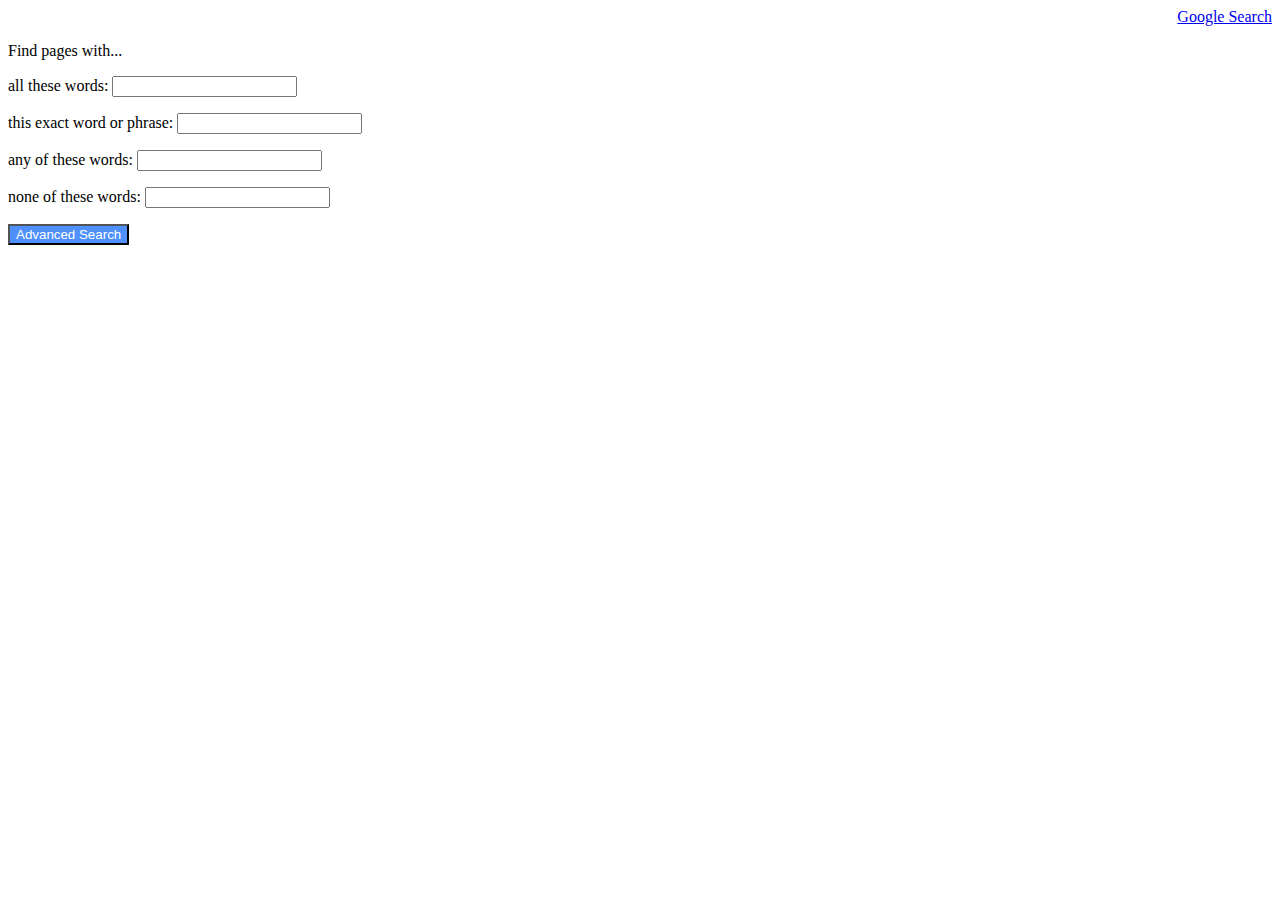
==== search/html/advanced.html @ 80da32b9 "all html working for searches" ====
<!DOCTYPE html>
<html lang="en">
    <head>
        <title>Search</title>
    </head>
    <body>
        <div align = right>
            <a href="../index.html">Google Search</a>
        </div>
        <form action="https://google.com/search" target="_blank" align=left>
            <p>Find pages with...</p>
            <div>
                <p>all these words: <input type="text" name="as_q"></p>
            </div>
            <div>
                <p>this exact word or phrase: <input type="text" name="as_epq"></p>
            </div>
            <div>
                <p>any of these words: <input type="text" name="as_oq"></p>
            </div>
            <div>
                <p>none of these words: <input type="text" name="as_eq"></p>
            </div>
            <div>
                <input type="submit" value="Advanced Search" style="background-color:#4d90fe; color:white">
            </div>
        </form>
    </body>
</html>
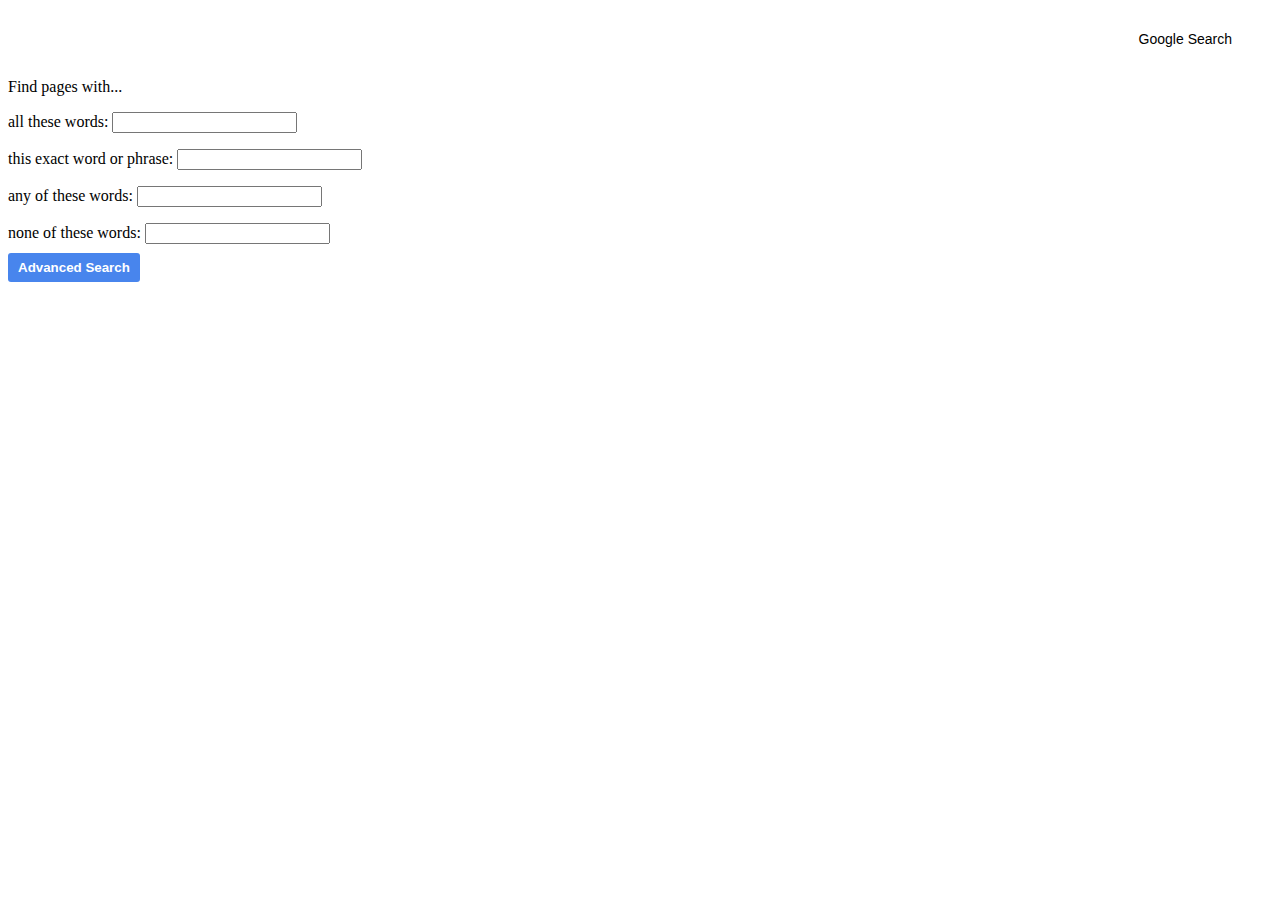
==== commit c58dce79: "a bunch of css, plus addition of feeling lucky button" ====
--- a/search/html/advanced.html
+++ b/search/html/advanced.html
@@ -2,10 +2,11 @@
 <html lang="en">
     <head>
         <title>Search</title>
+        <link rel="stylesheet" href="../style.css">
     </head>
     <body>
-        <div align = right>
-            <a href="../index.html">Google Search</a>
+        <div align=right id="menu">
+            <a href="../index.html" class="change_search">Google Search</a>
         </div>
         <form action="https://google.com/search" target="_blank" align=left>
             <p>Find pages with...</p>
@@ -22,7 +23,7 @@
                 <p>none of these words: <input type="text" name="as_eq"></p>
             </div>
             <div>
-                <input type="submit" value="Advanced Search" style="background-color:#4d90fe; color:white">
+                <input type="submit" value="Advanced Search" id="advanced_search">
             </div>
         </form>
     </body>
--- a/search/style.css
+++ b/search/style.css
@@ -0,0 +1,74 @@
+#logo {
+  margin-top:200px;
+  margin-bottom:20px;
+}
+
+#menu {
+  margin: 30px;
+}
+
+.change_search {
+  color: #000;
+  padding: 10px 10px;
+  text-decoration: none;
+  font-size: 14px;
+  font-family: sans-serif;
+}
+
+.change_search:hover {
+  text-decoration: underline;
+}
+
+.search_bar {
+  margin: 0 auto;
+  width: 575px;
+  height: 50px;
+  border-radius: 30px;
+  border: 1px solid #dcdcdc;
+  font-size: 16px;
+  text-indent: 20px;
+}
+
+.search_bar:hover{
+  box-shadow: 1px 1px 8px 1px #dcdcdc;
+}
+
+.search_bar:focus-within{
+  box-shadow: 1px 1px 8px 1px #dcdcdc;
+  outline: none;
+}
+
+.search_button {
+  background-color: #f5f5f5;
+  border: none;
+  color:#707070;
+  font-size: 15px;
+  padding: 10px 20px;
+  margin: 5px;
+  margin-top: 20px;
+  border-radius: 4px;
+  outline: none;
+}
+
+.search_button:hover{
+  border: 1px solid #c8c8c8;
+  padding: 9px 19px;
+  color:#808080;
+}
+
+.search_button:focus{
+  border: 1px solid #4885ed;
+  padding: 9px 19px;
+}
+
+#advanced_search {
+  background-color: #4885ed;
+  color: #fff;
+  border:none;
+  border-radius:3px;
+  padding:7px 10px;
+  position:relative;
+  bottom:7px;
+  font-weight:bold;
+  font-family: sans-serif;
+}
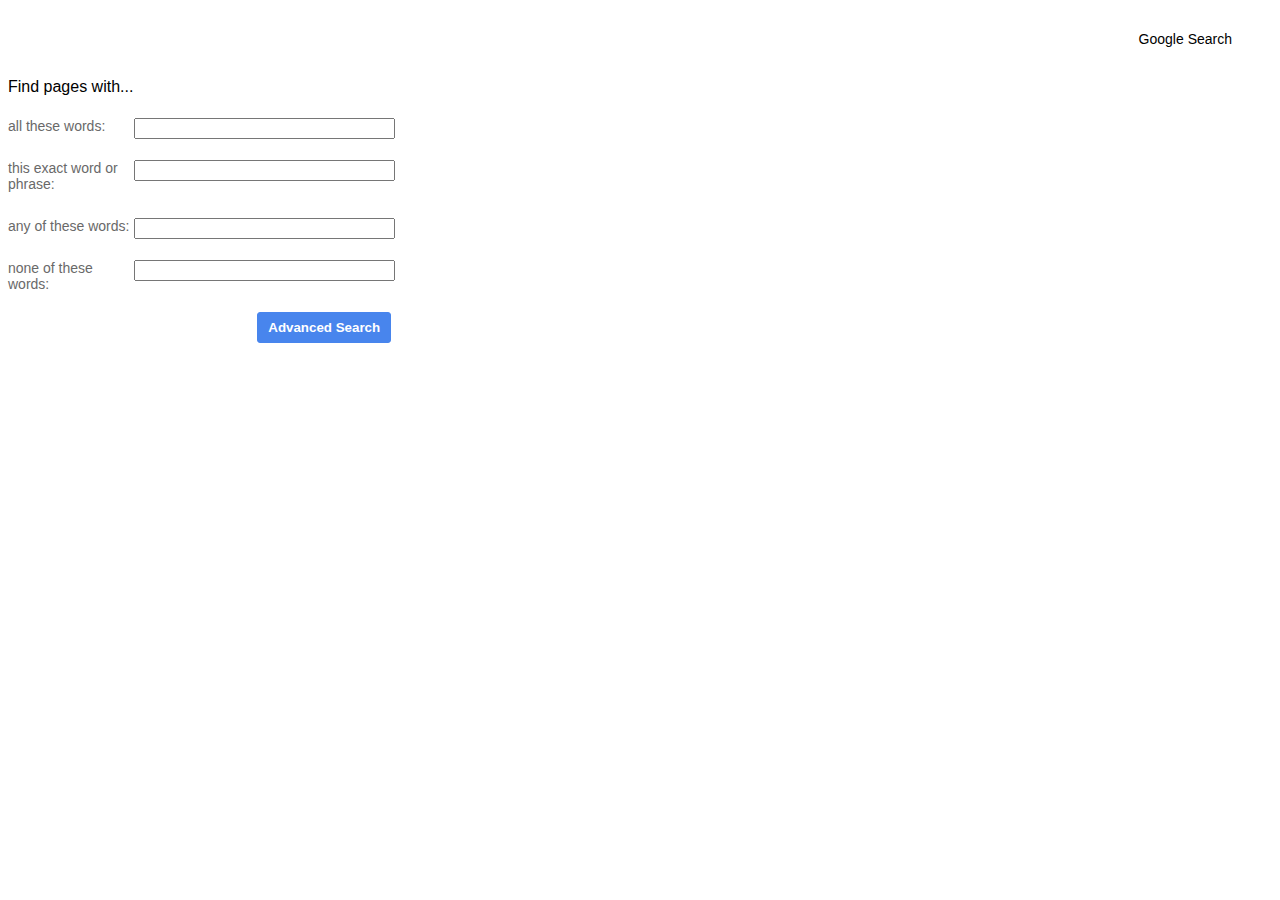
==== commit 910e8592: "advanced search css, google image icon, done!" ====
--- a/search/html/advanced.html
+++ b/search/html/advanced.html
@@ -10,19 +10,23 @@
         </div>
         <form action="https://google.com/search" target="_blank" align=left>
             <p>Find pages with...</p>
-            <div>
-                <p>all these words: <input type="text" name="as_q"></p>
+            <div class="row">
+                <p class="col-25">all these words:</p>
+                <input type="text" name="as_q" class="col-75">
             </div>
-            <div>
-                <p>this exact word or phrase: <input type="text" name="as_epq"></p>
+            <div class="row">
+                <p class="col-25">this exact word or phrase:</p>
+                <input type="text" name="as_epq" class="col-75">
             </div>
-            <div>
-                <p>any of these words: <input type="text" name="as_oq"></p>
+            <div class="row">
+                <p class="col-25">any of these words:</p>
+                <input type="text" name="as_oq" class="col-75">
             </div>
-            <div>
-                <p>none of these words: <input type="text" name="as_eq"></p>
+            <div class="row">
+                <p class="col-25">none of these words:</p>
+                <input type="text" name="as_eq" class="col-75">
             </div>
-            <div>
+            <div class="row">
                 <input type="submit" value="Advanced Search" id="advanced_search">
             </div>
         </form>
--- a/search/style.css
+++ b/search/style.css
@@ -64,11 +64,43 @@
 #advanced_search {
   background-color: #4885ed;
   color: #fff;
-  border:none;
-  border-radius:3px;
-  padding:7px 10px;
-  position:relative;
-  bottom:7px;
-  font-weight:bold;
+  border: 1px solid #4885ed;
+  border-radius: 3px;
+  padding: 7px 10px;
+  font-weight: bold;
+  font-family: sans-serif;
+  float: right;
+  margin-right: 69.69%;
+}
+
+#advanced_search:hover {
+  background-color: skyblue;
+}
+
+.col-25 {
+  float: left;
+  width: 10%;
+  margin-top: 6px;
+  font-size: 14px;
+  color: dimgray;
+}
+
+.col-75 {
+  float: left;
+  width: 20%;
+  margin-top: 6px;
+}
+
+.row {
+  margin-top: 6px;
+}
+
+.row:after {
+  content: "";
+  display: table;
+  clear: both;
+}
+
+p {
   font-family: sans-serif;
 }
